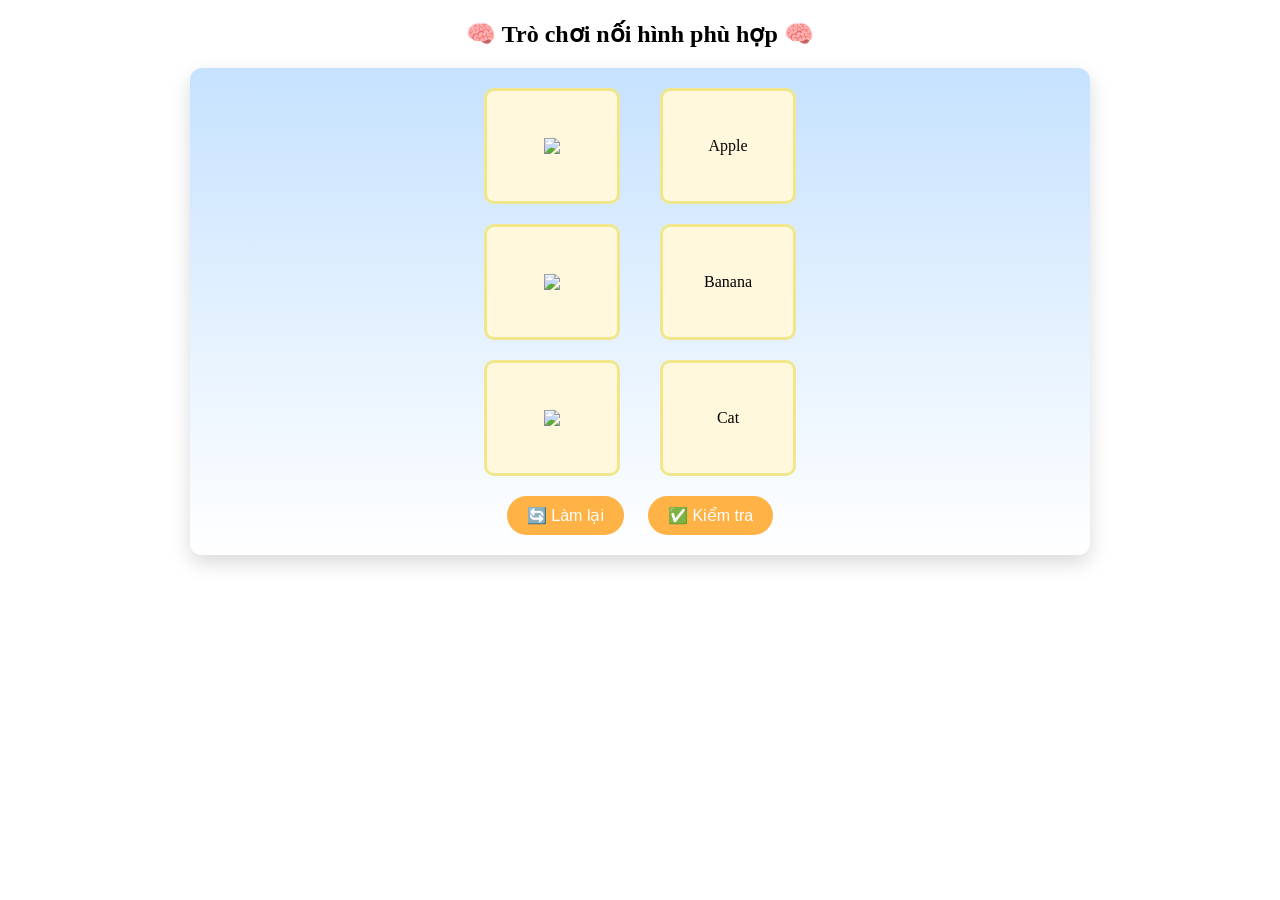
==== styles/question/Noi/index.html @ 1127f0a4 "30" ====
<!DOCTYPE html>
<html lang="vi">
<head>
  <meta charset="UTF-8">
  <meta name="viewport" content="width=device-width, initial-scale=1.0">
  <title>Demo Plugin</title>
  <link rel="stylesheet" href="css/match-plugin.css">
  <script src="https://code.jquery.com/jquery-3.7.1.min.js"></script>
  <script src="js/match-plugin.js"></script>
</head>
<body>
  <h2 style="text-align:center">🧠 Trò chơi nối hình phù hợp 🧠</h2>
  <div id="match-game" style="max-width:900px; margin:auto;"></div>
  <script>
    $('#match-game').matchImageToText({
      pairs: [
        { a: 'https://via.placeholder.com/100x80?text=A', b: 'Apple' },
        { a: 'https://via.placeholder.com/100x80?text=B', b: 'Banana' },
        { a: 'https://via.placeholder.com/100x80?text=C', b: 'Cat' }
      ],
      onCheck: function(results) {
        console.log(results);
      }
    });
  </script>
</body>
</html>
---- styles/question/Noi/css/match-plugin.css ----
.match-container {
  position: relative;
  background: linear-gradient(to bottom, #c6e2ff, #ffffff);
  border-radius: 12px;
  padding: 20px;
  box-shadow: 0 8px 20px rgba(0,0,0,0.15);
  max-width: 100%;
  overflow: hidden;
}
.match-container .columns {
  display: flex;
  justify-content: center;
  gap: 40px;
  flex-wrap: nowrap;
}
.match-container .col {
  display: flex;
  flex-direction: column;
  gap: 20px;
  align-items: center;
}
.match-container .item {
  width: 120px;
  height: 100px;
  background: #fff8dc;
  display: flex;
  align-items: center;
  justify-content: center;
  border-radius: 10px;
  cursor: pointer;
  border: 3px solid #f0e68c;
  text-align: center;
  padding: 5px;
  transition: all 0.3s ease;
}
.match-container .item:hover {
  transform: scale(1.05);
  background: #fffacd;
}
.match-container .item img {
  max-width: 100%;
  max-height: 90%;
}
.match-container .item.selected {
  border-color: #3498db;
  background-color: #dff0ff;
}
.match-container .svg-overlay {
  position: absolute;
  top: 0;
  left: 0;
  pointer-events: none;
  z-index: 0;
}
.match-container .buttons {
  text-align: center;
  margin-top: 20px;
}
.match-container .btn {
  padding: 10px 20px;
  border: none;
  background: #ffb347;
  color: #fff;
  border-radius: 30px;
  cursor: pointer;
  font-size: 16px;
  margin: 0 10px;
}
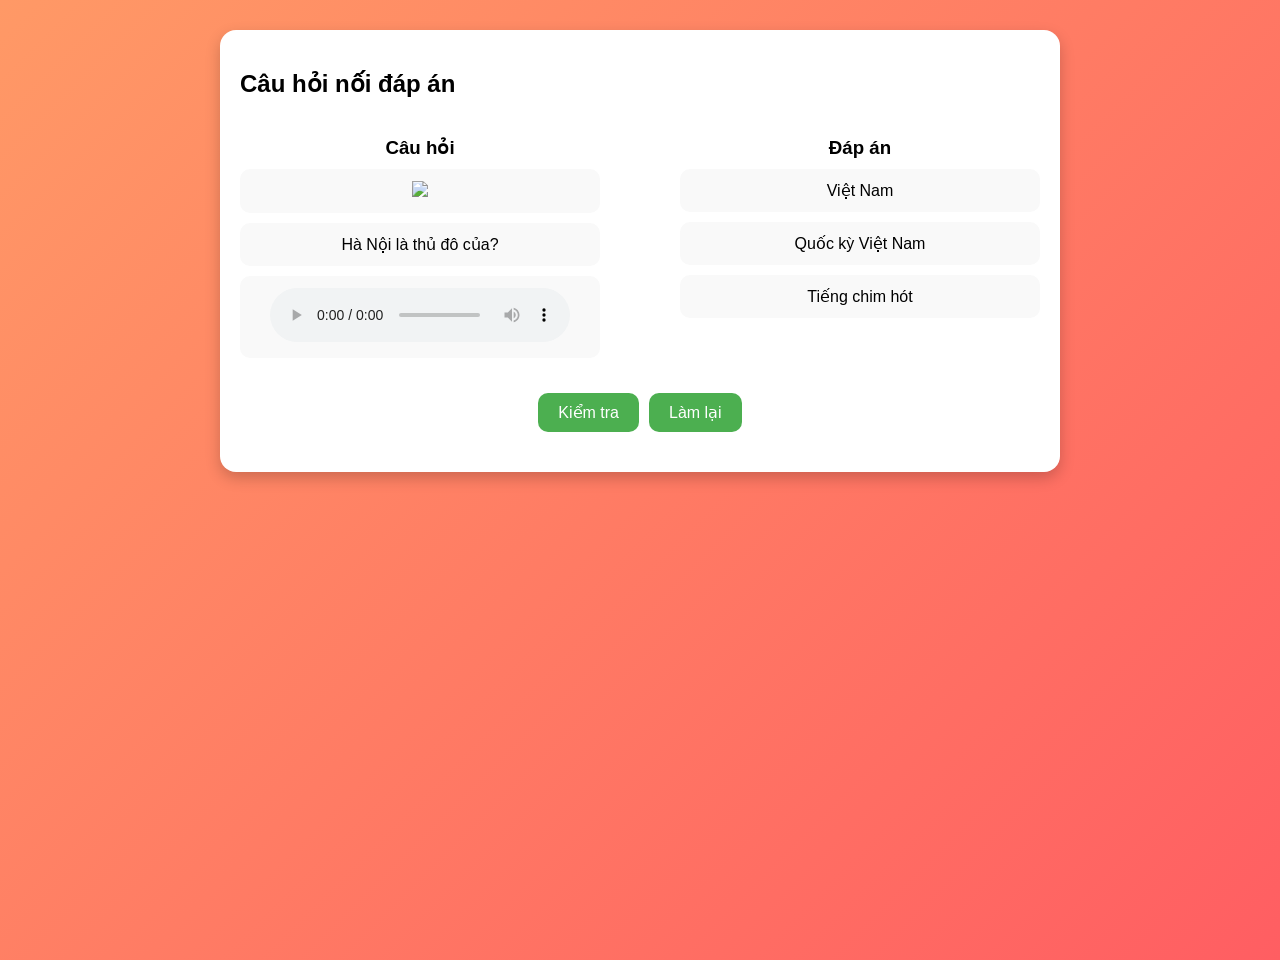
==== commit a42bd844: "40" ====
--- a/styles/question/Noi/index.html
+++ b/styles/question/Noi/index.html
@@ -1,27 +1,23 @@
-
 <!DOCTYPE html>
 <html lang="vi">
 <head>
   <meta charset="UTF-8">
-  <meta name="viewport" content="width=device-width, initial-scale=1.0">
-  <title>Demo Plugin</title>
-  <link rel="stylesheet" href="css/match-plugin.css">
-  <script src="https://code.jquery.com/jquery-3.7.1.min.js"></script>
-  <script src="js/match-plugin.js"></script>
+  <title>Câu hỏi nối</title>
+  <link rel="stylesheet" href="style.css">
+  <script src="https://code.jquery.com/jquery-3.6.0.min.js"></script>
+  <script src="plugin.js"></script>
 </head>
 <body>
-  <h2 style="text-align:center">🧠 Trò chơi nối hình phù hợp 🧠</h2>
-  <div id="match-game" style="max-width:900px; margin:auto;"></div>
+  <div class="quiz-container">
+    <h2>Câu hỏi nối đáp án</h2>
+    <div id="quiz"></div>
+  </div>
+
   <script>
-    $('#match-game').matchImageToText({
-      pairs: [
-        { a: 'https://via.placeholder.com/100x80?text=A', b: 'Apple' },
-        { a: 'https://via.placeholder.com/100x80?text=B', b: 'Banana' },
-        { a: 'https://via.placeholder.com/100x80?text=C', b: 'Cat' }
-      ],
-      onCheck: function(results) {
-        console.log(results);
-      }
+    $(document).ready(function(){
+      $("#quiz").matchingQuiz({
+        dataUrl: "data.json"
+      });
     });
   </script>
 </body>
--- a/styles/question/Noi/style.css
+++ b/styles/question/Noi/style.css
@@ -0,0 +1,93 @@
+body {
+  font-family: "Segoe UI", sans-serif;
+  background: linear-gradient(135deg, #ff9966, #ff5e62);
+  display: flex;
+  justify-content: center;
+  align-items: flex-start;
+  min-height: 100vh;
+  margin: 0;
+  padding: 30px;
+}
+
+.quiz-container {
+  background: #fff;
+  padding: 20px;
+  border-radius: 16px;
+  box-shadow: 0 6px 15px rgba(0,0,0,0.2);
+  width: 800px;
+  position: relative;
+}
+
+.quiz-columns {
+  display: flex;
+  justify-content: space-between;
+  position: relative;
+}
+
+.column {
+  width: 45%;
+}
+
+.column h3 {
+  text-align: center;
+  margin-bottom: 10px;
+}
+
+.item {
+  background: #f9f9f9;
+  margin: 10px 0;
+  padding: 12px;
+  border-radius: 10px;
+  cursor: pointer;
+  transition: background 0.3s, transform 0.2s;
+  text-align: center;
+}
+
+.item:hover {
+  background: #e0f7fa;
+  transform: scale(1.05);
+}
+
+.item.selected {
+  background: #c8e6c9;
+  border: 2px solid #4caf50;
+}
+
+svg.connection-layer {
+  position: absolute;
+  top: 0;
+  left: 0;
+  width: 100%;
+  height: 100%;
+  pointer-events: none;
+}
+
+.quiz-actions {
+  margin-top: 20px;
+  text-align: center;
+}
+
+.quiz-actions button {
+  padding: 10px 20px;
+  margin: 5px;
+  border: none;
+  border-radius: 10px;
+  background: #4caf50;
+  color: #fff;
+  font-size: 16px;
+  cursor: pointer;
+  transition: background 0.3s;
+}
+
+.quiz-actions button:hover {
+  background: #388e3c;
+}
+
+.quiz-result {
+  margin-top: 15px;
+  font-weight: bold;
+  text-align: center;
+  font-size: 18px;
+}
+.quiz-result.correct { color: green; }
+.quiz-result.incorrect { color: red; }
